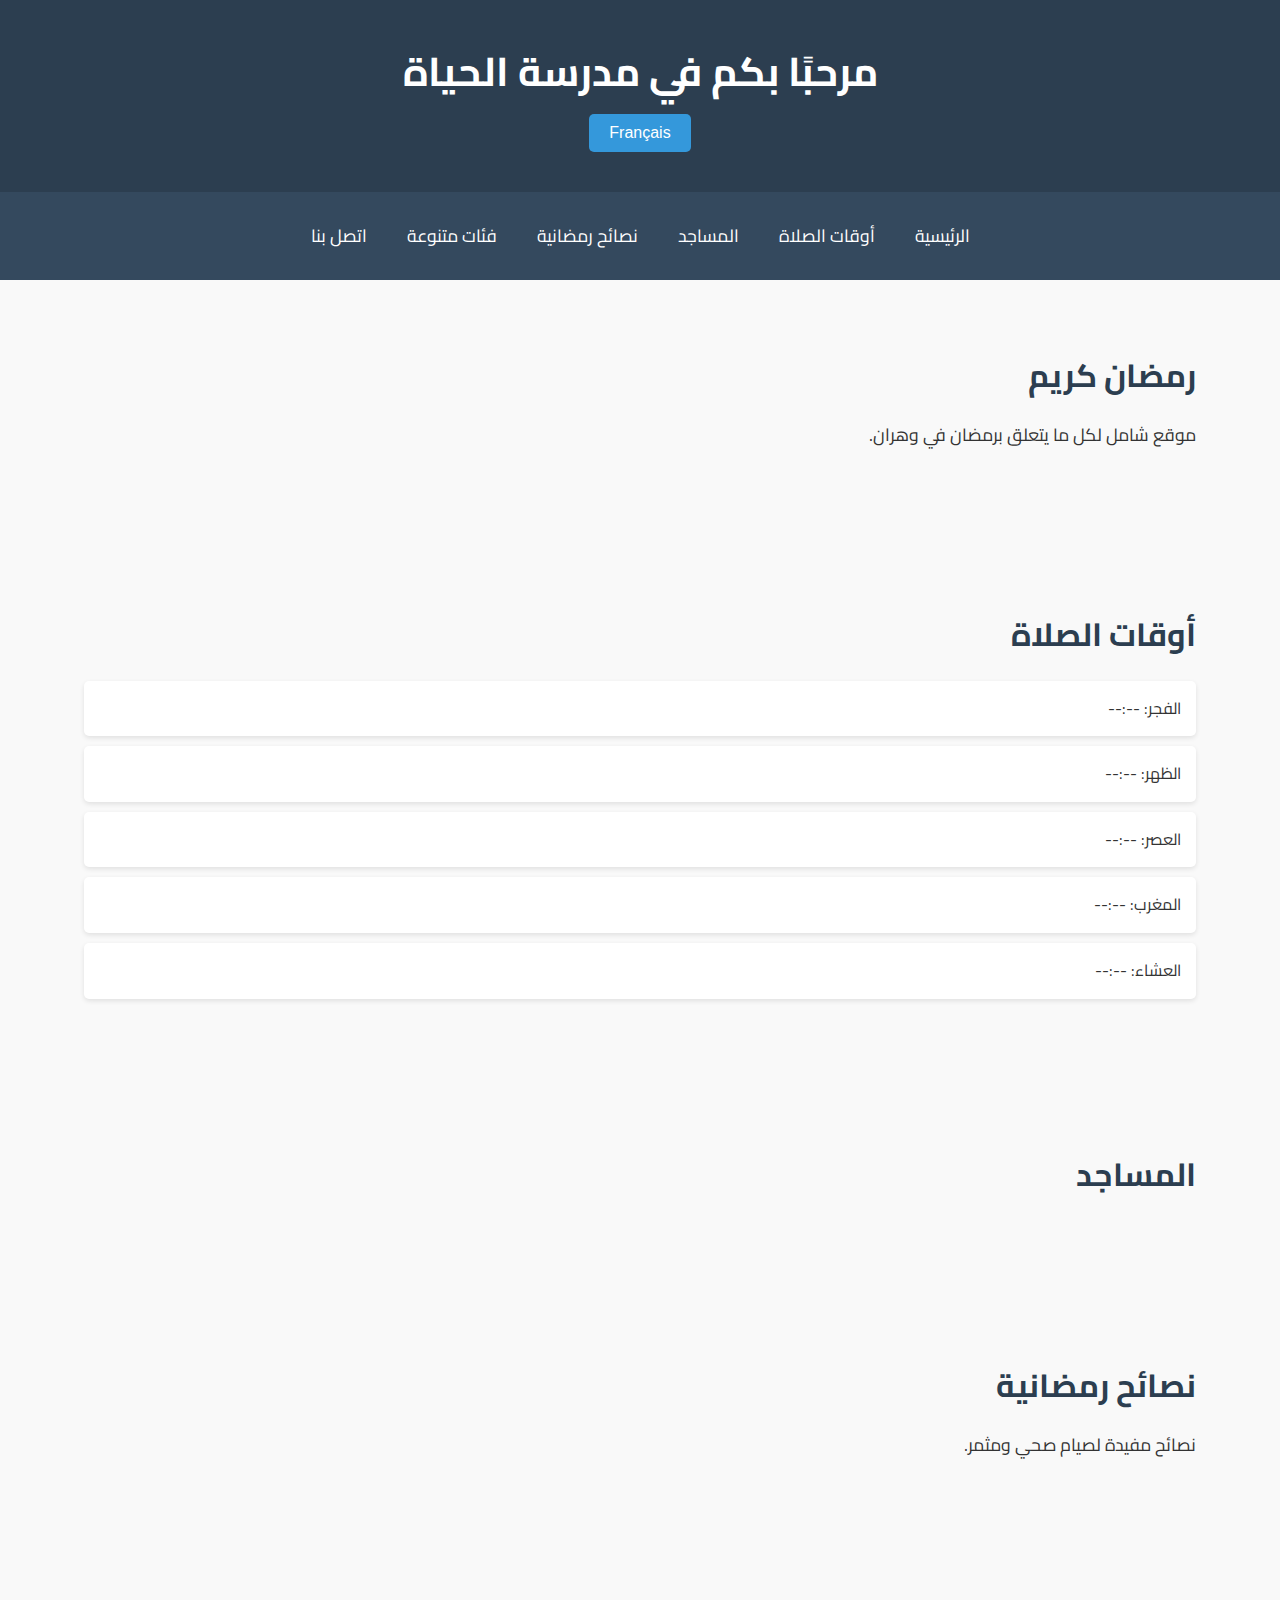
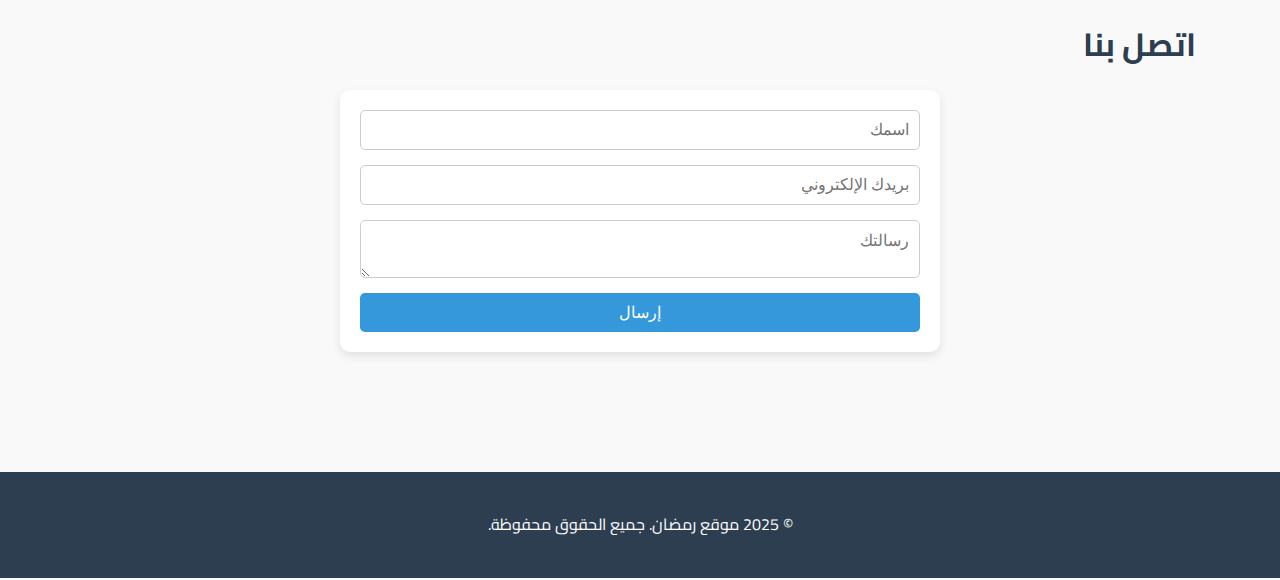
==== index.html @ 364d25ef "Add files via upload" ====
<!DOCTYPE html>
<html lang="ar" dir="rtl">
<head>
  <meta charset="UTF-8">
  <meta name="viewport" content="width=device-width, initial-scale=1.0">
  <title>رمضان في مدرسة الحياة - Oran</title>
  <link rel="stylesheet" href="styles.css">
  <link rel="stylesheet" href="https://cdnjs.cloudflare.com/ajax/libs/font-awesome/6.0.0-beta3/css/all.min.css">
  <link rel="stylesheet" href="https://fonts.googleapis.com/css2?family=Cairo:wght@400;700&display=swap">
  <script src="script.js"></script>
</head>
<body>
  <header>
    <div class="container">
<img class="hayat" src="/home/a2m/Bureau/logo.png" ALT="" />
      <h1 id="header-title">مرحبًا بكم في مدرسة الحياة</h1>
      <button id="language-toggle">Français</button>
    </div>
  </header>

  <nav>
    <div class="container">
      <ul>
        <li><a href="index.html">الرئيسية</a></li>
        <li><a href="prayer-times.html">أوقات الصلاة</a></li>
        <li><a href="mosques.html">المساجد</a></li>
        <li><a href="advice.html">نصائح رمضانية</a></li>
        <li><a href="recipes.html">فئات متنوعة</a></li>
        <li><a href="contact.html">اتصل بنا</a></li>
      </ul>
    </div>
  </nav>


  <main>
    <section id="home" class="section">
      <div class="container">
        <h2>رمضان كريم</h2>
        <p>موقع شامل لكل ما يتعلق برمضان في وهران.</p>
      </div>
    </section>

    <section id="prayer-times" class="section">
      <div class="container">
        <h2 id="prayer-times-title">أوقات الصلاة</h2>
        <ul id="prayer-list">
          <li>الفجر: <span id="fajr-time">--:--</span></li>
          <li>الظهر: <span id="dhuhr-time">--:--</span></li>
          <li>العصر: <span id="asr-time">--:--</span></li>
          <li>المغرب: <span id="maghrib-time">--:--</span></li>
          <li>العشاء: <span id="isha-time">--:--</span></li>
        </ul>
      </div>
    </section>

    <section id="mosques" class="section">
      <div class="container">
        <h2 id="mosques-title">المساجد</h2>
        <ul id="mosques-list"></ul>
      </div>
    </section>

    <section id="advice" class="section">
      <div class="container">
        <h2 id="advice-title">نصائح رمضانية</h2>
        <p>نصائح مفيدة لصيام صحي ومثمر.</p>
      </div>
    </section>

    <section id="contact" class="section">
      <div class="container">
        <h2 id="contact-title">اتصل بنا</h2>
        <form id="contact-form">
          <input type="text" id="name" placeholder="اسمك" required>
          <input type="email" id="email" placeholder="بريدك الإلكتروني" required>
          <textarea id="message" placeholder="رسالتك" required></textarea>
          <button type="submit">إرسال</button>
        </form>
      </div>
    </section>
  </main>

  <footer>
    <div class="container">
      <p>© 2025 موقع رمضان. جميع الحقوق محفوظة.</p>
    </div>
  </footer>

  <script src="script.js"></script>
</body>
</html>
---- styles.css ----
/* Réinitialisation des styles par défaut */
* {
  margin: 0;
  padding: 0;
  box-sizing: border-box;
}

/* Styles globaux */
body {
  font-family: 'Cairo', sans-serif;
  background-color: #f9f9f9;
  color: #333;
  line-height: 1.6;
  direction: rtl; /* Texte de droite à gauche pour l'arabe */
}

.container {
  width: 90%;
  max-width: 1200px;
  margin: 0 auto;
  padding: 20px;
}

/* En-tête */
header {
  background-color: #2c3e50;
  color: #fff;
  padding: 20px 0;
  text-align: center;
}

header h1 {
  font-size: 2.5rem;
  margin-bottom: 10px;
}

#language-toggle {
  background-color: #3498db;
  color: #fff;
  border: none;
  padding: 10px 20px;
  cursor: pointer;
  font-size: 1rem;
  border-radius: 5px;
  transition: background-color 0.3s;
}

#language-toggle:hover {
  background-color: #2980b9;
}

/* Barre de navigation */
nav {
  background-color: #34495e;
  padding: 10px 0;
}

nav ul {
  list-style: none;
  display: flex;
  justify-content: center;
  gap: 20px;
}

nav ul li {
  display: inline;
}

nav ul li a {
  color: #fff;
  text-decoration: none;
  font-size: 1.1rem;
  padding: 5px 10px;
  border-radius: 5px;
  transition: background-color 0.3s;
}

nav ul li a:hover {
  background-color: #3498db;
}

/* Sections principales */
.section {
  padding: 50px 0;
}

.section h2 {
  font-size: 2rem;
  margin-bottom: 20px;
  color: #2c3e50;
}

.section p {
  font-size: 1.1rem;
  margin-bottom: 20px;
}

.section ul {
  list-style: none;
}

.section ul li {
  background-color: #fff;
  margin: 10px 0;
  padding: 15px;
  border-radius: 5px;
  box-shadow: 0 2px 5px rgba(0, 0, 0, 0.1);
  transition: transform 0.2s, box-shadow 0.3s;
}

.section ul li:hover {
  transform: translateY(-5px);
  box-shadow: 0 4px 10px rgba(0, 0, 0, 0.2);
}

/* Formulaire de contact */
#contact-form {
  display: flex;
  flex-direction: column;
  gap: 15px;
}

#contact-form input,
#contact-form textarea {
  padding: 10px;
  border: 1px solid #ccc;
  border-radius: 5px;
  font-size: 1rem;
}

#contact-form button {
  background-color: #3498db;
  color: #fff;
  border: none;
  padding: 10px 20px;
  cursor: pointer;
  font-size: 1rem;
  border-radius: 5px;
  transition: background-color 0.3s;
}

#contact-form button:hover {
  background-color: #2980b9;
}

/* Pied de page */
footer {
  background-color: #2c3e50;
  color: #fff;
  text-align: center;
  padding: 20px 0;
  margin-top: 50px;
}

footer p {
  margin: 0;
}

/* Styles responsives */
@media (max-width: 768px) {
  header h1 {
    font-size: 2rem;
  }

  nav ul {
    flex-direction: column;
    gap: 10px;
  }

  .section {
    padding: 30px 0;
  }

  .section h2 {
    font-size: 1.8rem;
  }

  .section p {
    font-size: 1rem;
  }
}

@media (min-width: 769px) and (max-width: 1024px) {
  header h1 {
    font-size: 2.2rem;
  }

  .section h2 {
    font-size: 1.9rem;
  }
}
/* Styles pour le formulaire de contact */
#contact-form {
  max-width: 600px;
  margin: 0 auto;
  background-color: #fff;
  padding: 20px;
  border-radius: 10px;
  box-shadow: 0 4px 10px rgba(0, 0, 0, 0.1);
}

.form-group {
  margin-bottom: 20px;
}

.form-group label {
  display: block;
  font-size: 1.1rem;
  margin-bottom: 5px;
  color: #2c3e50;
}

.form-group input,
.form-group textarea {
  width: 100%;
  padding: 10px;
  border: 1px solid #ccc;
  border-radius: 5px;
  font-size: 1rem;
  font-family: 'Cairo', sans-serif;
}

.form-group textarea {
  resize: vertical;
  min-height: 150px;
}

#contact-form button {
  background-color: #3498db;
  color: #fff;
  border: none;
  padding: 10px 20px;
  cursor: pointer;
  font-size: 1rem;
  border-radius: 5px;
  transition: background-color 0.3s;
  width: 100%;
}

#contact-form button:hover {
  background-color: #2980b9;
}
/* Styles pour les catégories */
.category {
  margin-bottom: 40px;
}

.category h3 {
  font-size: 1.8rem;
  color: #2c3e50;
  margin-bottom: 20px;
}

.category .content {
  display: grid;
  grid-template-columns: repeat(auto-fit, minmax(300px, 1fr));
  gap: 20px;
}


/* Styles pour les iframes */
iframe {
  border: none;
  border-radius: 10px;
  box-shadow: 0 4px 10px rgba(0, 0, 0, 0.1);
  transition: transform 0.3s, box-shadow 0.3s;
}

iframe:hover {
  transform: translateY(-5px);
  box-shadow: 0 6px 15px rgba(0, 0, 0, 0.2);
}
.hayat {
  float: right;
}
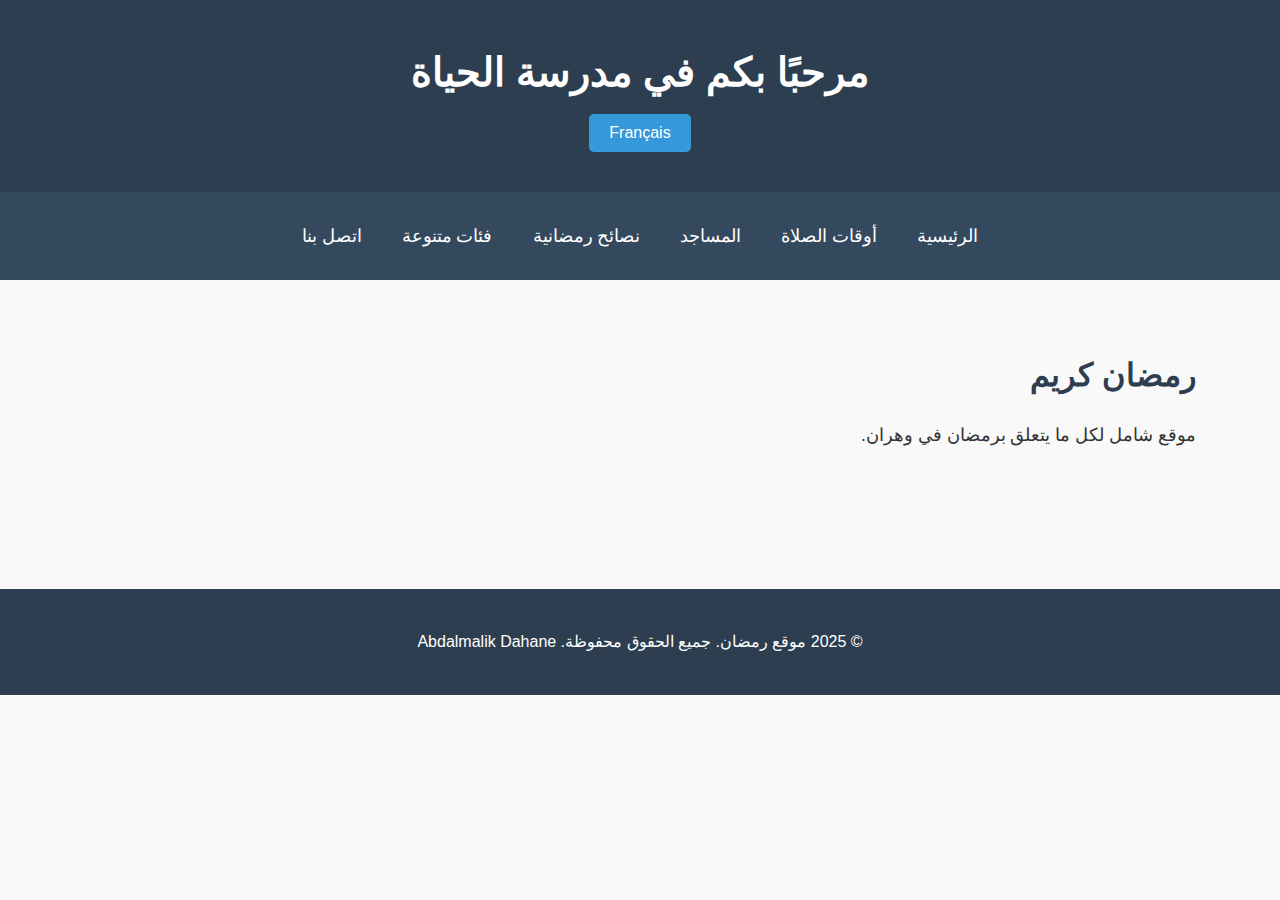
==== commit a8dab979: "Update index.html" ====
--- a/index.html
+++ b/index.html
@@ -5,14 +5,12 @@
   <meta name="viewport" content="width=device-width, initial-scale=1.0">
   <title>رمضان في مدرسة الحياة - Oran</title>
   <link rel="stylesheet" href="styles.css">
-  <link rel="stylesheet" href="https://cdnjs.cloudflare.com/ajax/libs/font-awesome/6.0.0-beta3/css/all.min.css">
-  <link rel="stylesheet" href="https://fonts.googleapis.com/css2?family=Cairo:wght@400;700&display=swap">
   <script src="script.js"></script>
 </head>
 <body>
   <header>
     <div class="container">
-<img class="hayat" src="/home/a2m/Bureau/logo.png" ALT="" />
+      <img class="hayat" src="/home/a2m/Musique/logo.png" ALT="" />
       <h1 id="header-title">مرحبًا بكم في مدرسة الحياة</h1>
       <button id="language-toggle">Français</button>
     </div>
@@ -21,68 +19,28 @@
   <nav>
     <div class="container">
       <ul>
-        <li><a href="index.html">الرئيسية</a></li>
-        <li><a href="prayer-times.html">أوقات الصلاة</a></li>
-        <li><a href="mosques.html">المساجد</a></li>
-        <li><a href="advice.html">نصائح رمضانية</a></li>
-        <li><a href="recipes.html">فئات متنوعة</a></li>
-        <li><a href="contact.html">اتصل بنا</a></li>
+        <li><a href="index.html" id="nav-home">الرئيسية</a></li>
+        <li><a href="prayer-times.html" id="nav-prayer-times">أوقات الصلاة</a></li>
+        <li><a href="mosques.html" id="nav-mosques">المساجد</a></li>
+        <li><a href="advice.html" id="nav-advice">نصائح رمضانية</a></li>
+        <li><a href="recipes.html" id="nav-recipes">فئات متنوعة</a></li>
+        <li><a href="contact.html" id="nav-contact">اتصل بنا</a></li>
       </ul>
     </div>
   </nav>
 
-
   <main>
     <section id="home" class="section">
       <div class="container">
-        <h2>رمضان كريم</h2>
-        <p>موقع شامل لكل ما يتعلق برمضان في وهران.</p>
-      </div>
-    </section>
-
-    <section id="prayer-times" class="section">
-      <div class="container">
-        <h2 id="prayer-times-title">أوقات الصلاة</h2>
-        <ul id="prayer-list">
-          <li>الفجر: <span id="fajr-time">--:--</span></li>
-          <li>الظهر: <span id="dhuhr-time">--:--</span></li>
-          <li>العصر: <span id="asr-time">--:--</span></li>
-          <li>المغرب: <span id="maghrib-time">--:--</span></li>
-          <li>العشاء: <span id="isha-time">--:--</span></li>
-        </ul>
-      </div>
-    </section>
-
-    <section id="mosques" class="section">
-      <div class="container">
-        <h2 id="mosques-title">المساجد</h2>
-        <ul id="mosques-list"></ul>
-      </div>
-    </section>
-
-    <section id="advice" class="section">
-      <div class="container">
-        <h2 id="advice-title">نصائح رمضانية</h2>
-        <p>نصائح مفيدة لصيام صحي ومثمر.</p>
-      </div>
-    </section>
-
-    <section id="contact" class="section">
-      <div class="container">
-        <h2 id="contact-title">اتصل بنا</h2>
-        <form id="contact-form">
-          <input type="text" id="name" placeholder="اسمك" required>
-          <input type="email" id="email" placeholder="بريدك الإلكتروني" required>
-          <textarea id="message" placeholder="رسالتك" required></textarea>
-          <button type="submit">إرسال</button>
-        </form>
+        <h2 id="home-title">رمضان كريم</h2>
+        <p id="home-description">موقع شامل لكل ما يتعلق برمضان في وهران.</p>
       </div>
     </section>
   </main>
 
   <footer>
     <div class="container">
-      <p>© 2025 موقع رمضان. جميع الحقوق محفوظة.</p>
+      <p id="footer-text">© 2025 موقع رمضان. جميع الحقوق محفوظة. Abdalmalik Dahane</p>
     </div>
   </footer>
 
